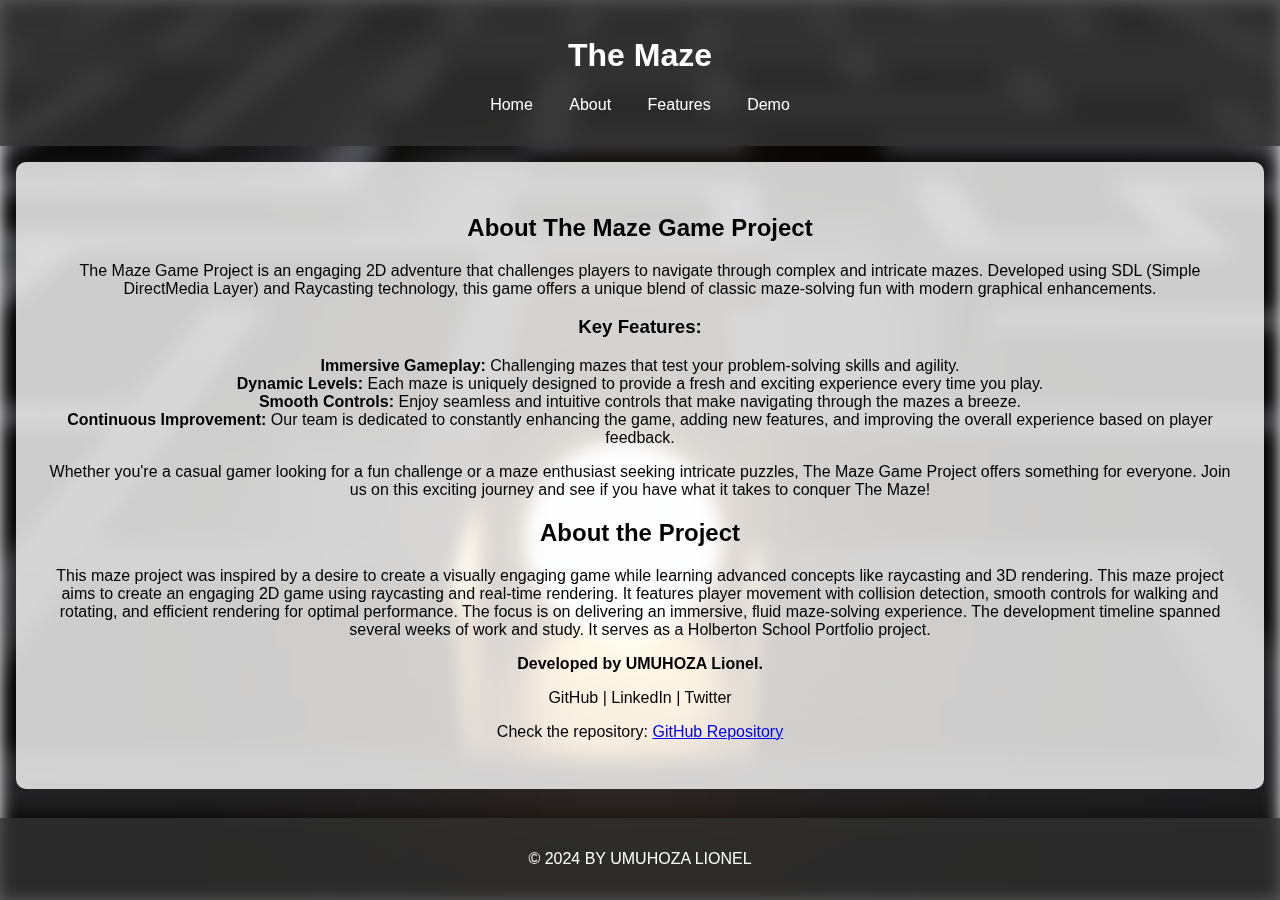
==== about.html @ 1931c552 "The maze landing page" ====
<!DOCTYPE html>
<html lang="en">
<head>
    <meta charset="UTF-8">
    <meta name="viewport" content="width=device-width, initial-scale=1.0">
    <title>The Maze - About</title>
    <link rel="stylesheet" href="styles.css">
</head>
<body>
    <header>
        <h1>The Maze</h1>
        <nav>
            <ul>
                <li><a href="index.html">Home</a></li>
                <li><a href="about.html">About</a></li>
                <li><a href="features.html">Features</a></li>
                <li><a href="demo.html">Demo</a></li>
            </ul>
        </nav>
    </header>
    <section id="about">
        <h2>About The Maze Game Project</h2>
        <p>The Maze Game Project is an engaging 2D adventure that challenges players to navigate through complex and intricate mazes. Developed using SDL (Simple DirectMedia Layer) and Raycasting technology, this game offers a unique blend of classic maze-solving fun with modern graphical enhancements.</p>
        <h3>Key Features:</h3>
        <ul>
            <li><strong>Immersive Gameplay:</strong> Challenging mazes that test your problem-solving skills and agility.</li>
            <li><strong>Dynamic Levels:</strong> Each maze is uniquely designed to provide a fresh and exciting experience every time you play.</li>
            <li><strong>Smooth Controls:</strong> Enjoy seamless and intuitive controls that make navigating through the mazes a breeze.</li>
            <li><strong>Continuous Improvement:</strong> Our team is dedicated to constantly enhancing the game, adding new features, and improving the overall experience based on player feedback.</li>
        </ul>
        <p>Whether you're a casual gamer looking for a fun challenge or a maze enthusiast seeking intricate puzzles, The Maze Game Project offers something for everyone. Join us on this exciting journey and see if you have what it takes to conquer The Maze!</p>
        <h2>About the Project</h2>
        <p>This maze project was inspired by a desire to create a visually engaging game while learning advanced concepts like raycasting and 3D rendering. This maze project aims to create an engaging 2D game using raycasting and real-time rendering. It features player movement with collision detection, smooth controls for walking and rotating, and efficient rendering for optimal performance. The focus is on delivering an immersive, fluid maze-solving experience. The development timeline spanned several weeks of work and study. It serves as a Holberton School Portfolio project.</p>
        <p><strong>Developed by UMUHOZA Lionel.</strong></p>
        <p>GitHub | LinkedIn | Twitter</p>
        <p>Check the repository: <a href="https://github.com/your-repository-link" target="_blank">GitHub Repository</a></p>
    </section>
    <footer>
        <p>© 2024 BY UMUHOZA LIONEL</p>
    </footer>
</body>
</html>
---- styles.css ----
body {
    font-family: Arial, sans-serif;
    margin: 0;
    padding: 0;
    position: relative;
    overflow: auto;
}

body::before {
    content: "";
    position: fixed;
    top: 0;
    left: 0;
    width: 100%;
    height: 100%;
    background: url('Background.jpg') no-repeat center center fixed;
    background-size: cover;
    filter: blur(8.2px);
    z-index: -1;
}

header {
    background-color: rgba(51, 51, 51, 0.8);
    color: #fff;
    padding: 1rem 0;
    text-align: center;
}

nav ul {
    list-style: none;
    padding: 0;
}

nav ul li {
    display: inline;
    margin: 0 1rem;
}

nav ul li a {
    color: #fff;
    text-decoration: none;
}

section {
    padding: 2rem;
    text-align: center;
    background-color: rgba(255, 255, 255, 0.8);
    margin: 1rem;
    border-radius: 10px;
}

footer {
    background-color: rgba(51, 51, 51, 0.8);
    color: #fff;
    text-align: center;
    padding: 1rem 0;
    position: fixed;
    width: 100%;
    bottom: 0;
}

.image-container {
    text-align: center;
    margin-top: 1rem;
    max-height: 400px;
    overflow-y: auto;
}

.image-container img {
    max-width: 100%;
    height: auto;
    border-radius: 10px;
}

ul {
    list-style-type: none;
    padding: 0;
}

.key-features li {
    list-style-type: none;
    padding: 0;
}
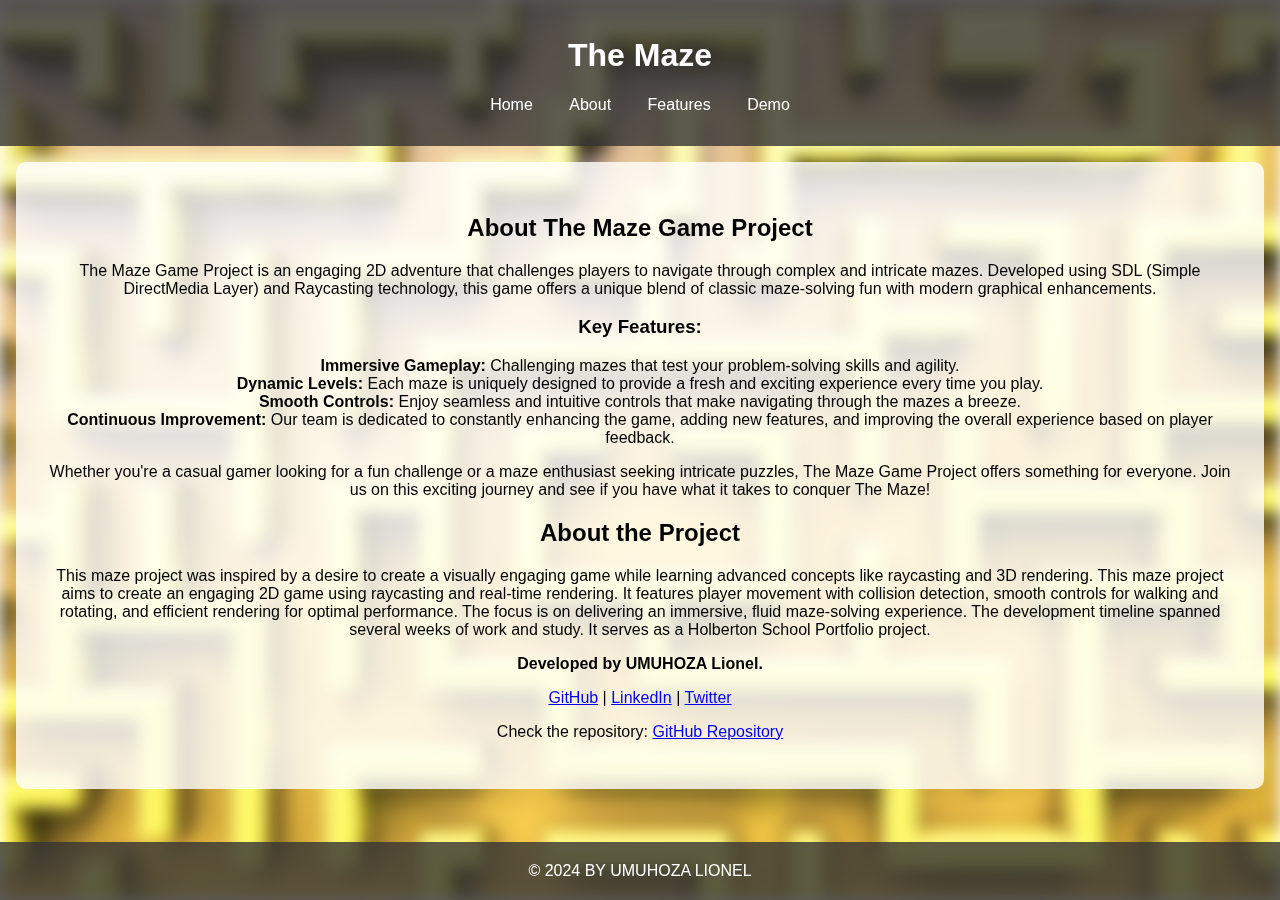
==== commit e2cd6cfc: "Test" ====
--- a/about.html
+++ b/about.html
@@ -32,8 +32,8 @@
         <h2>About the Project</h2>
         <p>This maze project was inspired by a desire to create a visually engaging game while learning advanced concepts like raycasting and 3D rendering. This maze project aims to create an engaging 2D game using raycasting and real-time rendering. It features player movement with collision detection, smooth controls for walking and rotating, and efficient rendering for optimal performance. The focus is on delivering an immersive, fluid maze-solving experience. The development timeline spanned several weeks of work and study. It serves as a Holberton School Portfolio project.</p>
         <p><strong>Developed by UMUHOZA Lionel.</strong></p>
-        <p>GitHub | LinkedIn | Twitter</p>
-        <p>Check the repository: <a href="https://github.com/your-repository-link" target="_blank">GitHub Repository</a></p>
+        <p><a href="https://github.com/umuhozalionel" target="_blank">GitHub</a> | <a href="https://www.linkedin.com/in/umuhoza-lionel-284951a5/" target="_blank">LinkedIn</a> | <a href="https://x.com/LionelUmuhoza" target="_blank">Twitter</a></p>
+        <p>Check the repository: <a href="https://github.com/umuhozalionel/The-maze" target="_blank">GitHub Repository</a></p>
     </section>
     <footer>
         <p>© 2024 BY UMUHOZA LIONEL</p>
--- a/styles.css
+++ b/styles.css
@@ -53,7 +53,7 @@
     background-color: rgba(51, 51, 51, 0.8);
     color: #fff;
     text-align: center;
-    padding: 1rem 0;
+    padding: 0.25rem 0; /* Further reduced padding */
     position: fixed;
     width: 100%;
     bottom: 0;
